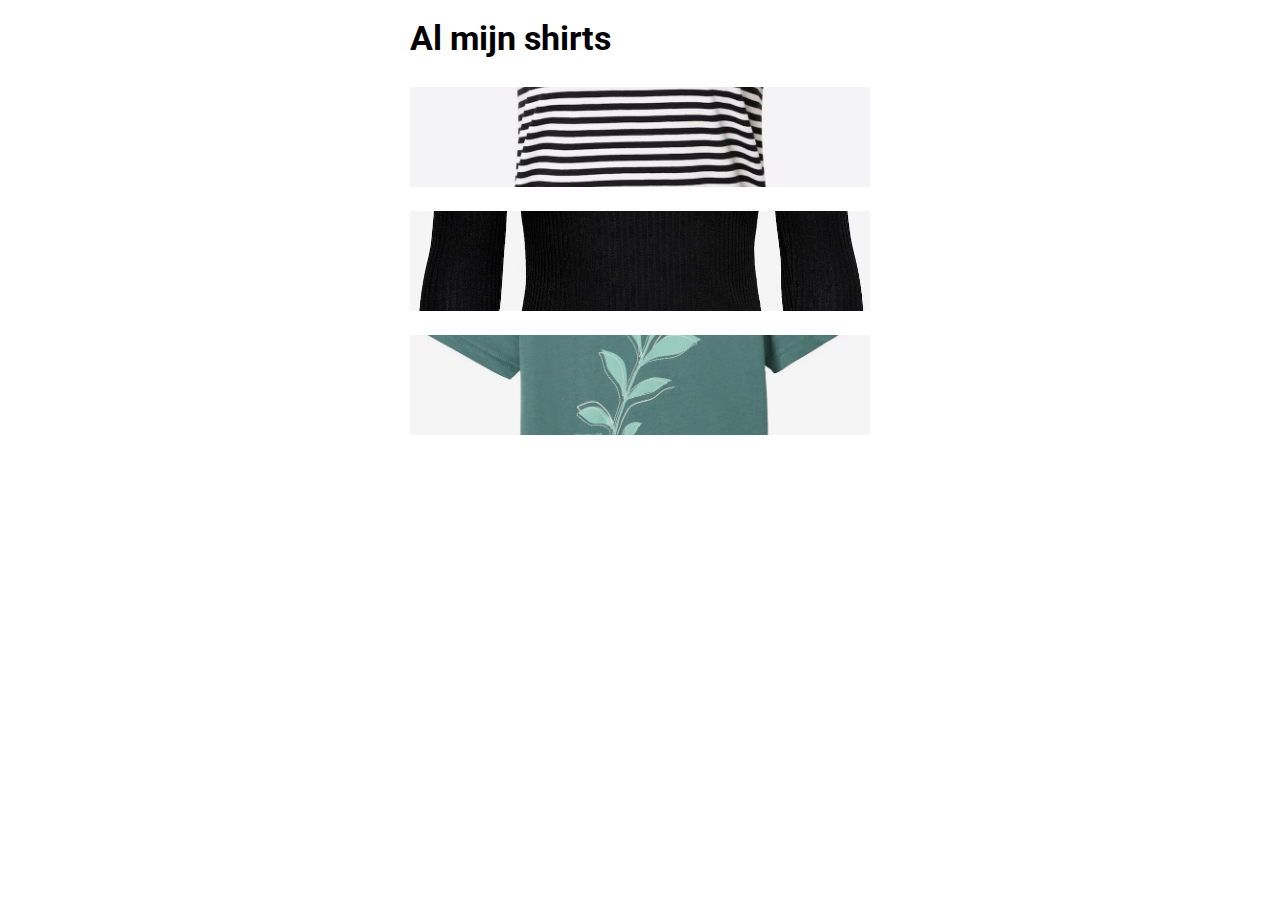
==== stap-1.html @ ed0d3dbe "begin stap 2" ====
<!DOCTYPE html>
<html lang="nl">
<head>
    <meta charset="UTF-8">
    <meta name="viewport" content="width=device-width, initial-scale=1.0">
    <title>Petra's kledingkast</title>
    <link rel="preconnect" href="https://fonts.googleapis.com">
    <link rel="preconnect" href="https://fonts.gstatic.com" crossorigin>
    <link href="https://fonts.googleapis.com/css2?family=Roboto:ital,wght@0,400;0,700;1,400&display=swap" rel="stylesheet">
    <link rel="stylesheet" href="public/styles/index.css">
</head>
<body>
    <h1>Al mijn shirts</h1>
    <main class="main-category">
        <ul>
            <!-- Foreach items -->
        </ul>
    </main>
    <script src="public/js/stap-1.js"></script>
</body>
</html>
---- public/styles/index.css ----
@import "./variables.css";
@import "./category.css";
@import "./category-single.css";
@import "./combine.css";
@import "./category-shirt.css";
@import "./breakpoints.css";

* {
    padding: 0px;
    margin: 0px;
    box-sizing: border-box;
}

body {
    font-family: var(--font-stack);
    padding: 20px;
}

h1 {
    font-size: 34px;
    line-height: 37px;
    margin-bottom: 30px;
}

/* JS */
.none {
    display: none;
}

/* Target */
#category-shirts {
    display: none;
}

#category-shirts:target {
    display: flex;
}

#category-shirts:target.none {
    display: none;
}

/* Has */
body {
    /* Category shirts */
    &:has(#category-shirts:target) {
        .category {
            display: none;
        }
    } 
}
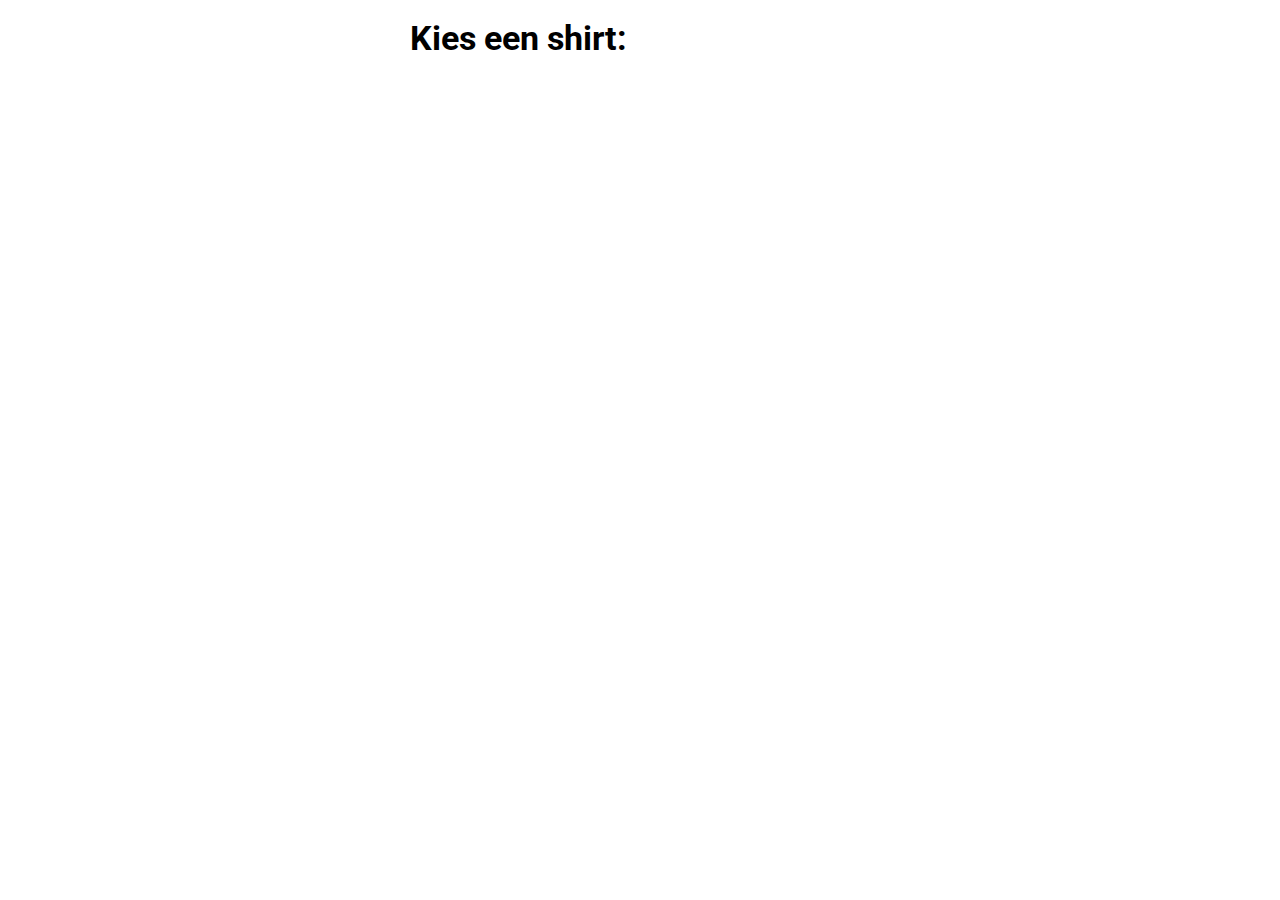
==== commit fea6cf3c: "begin aan dynamic maken" ====
--- a/stap-1.html
+++ b/stap-1.html
@@ -10,7 +10,7 @@
     <link rel="stylesheet" href="public/styles/index.css">
 </head>
 <body>
-    <h1>Al mijn shirts</h1>
+    <h1>Kies een shirt:</h1>
     <main class="main-category">
         <ul>
             <!-- Foreach items -->
--- a/public/styles/index.css
+++ b/public/styles/index.css
@@ -1,8 +1,6 @@
 @import "./variables.css";
-@import "./category.css";
-@import "./category-single.css";
-@import "./combine.css";
-@import "./category-shirt.css";
+@import "./category-1.css";
+@import "./category-item.css";
 @import "./breakpoints.css";
 
 * {
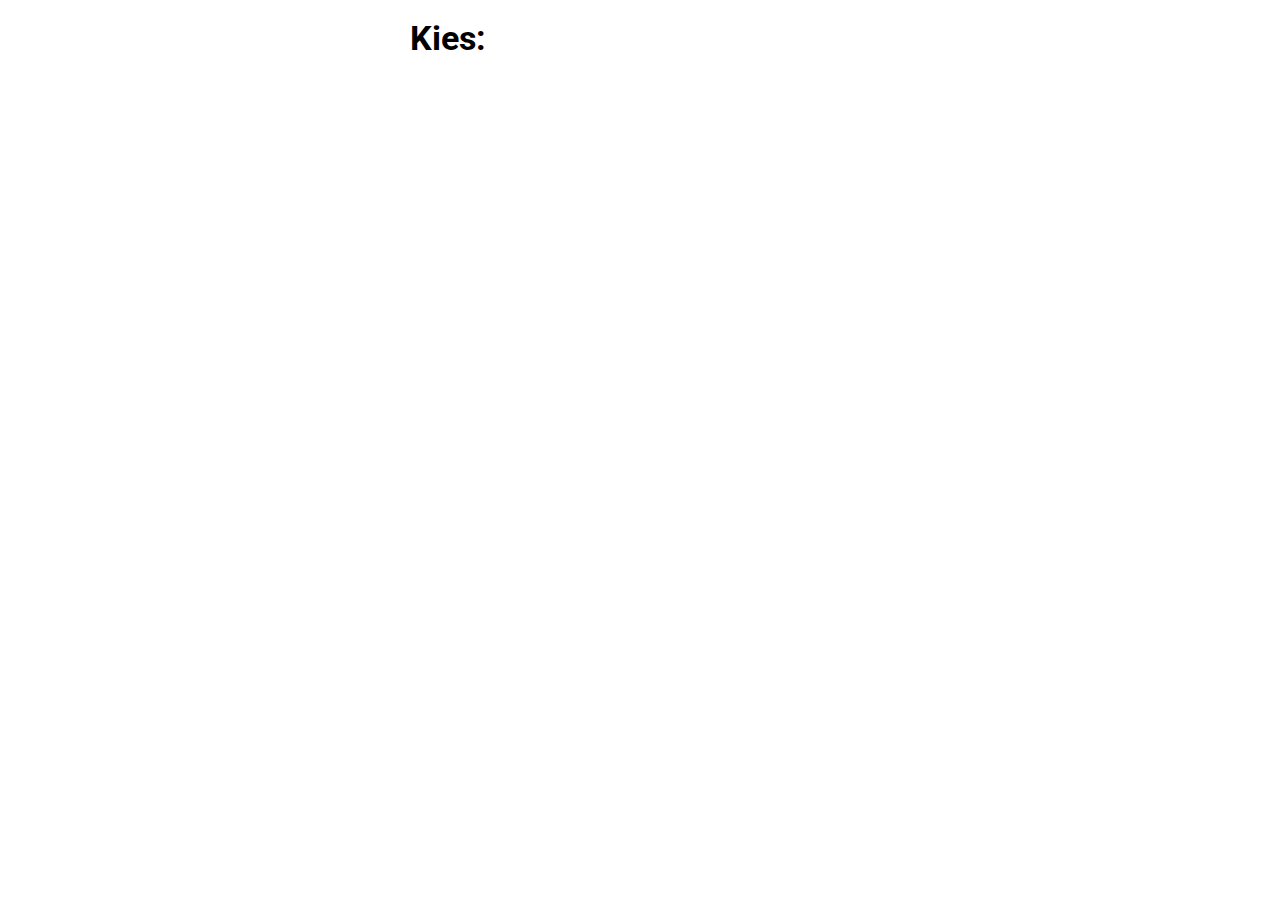
==== commit 4728a566: "update" ====
--- a/stap-1.html
+++ b/stap-1.html
@@ -10,7 +10,7 @@
     <link rel="stylesheet" href="public/styles/index.css">
 </head>
 <body>
-    <h1>Kies een shirt:</h1>
+    <h1>Kies:</h1>
     <main class="main-category">
         <ul>
             <!-- Foreach items -->
